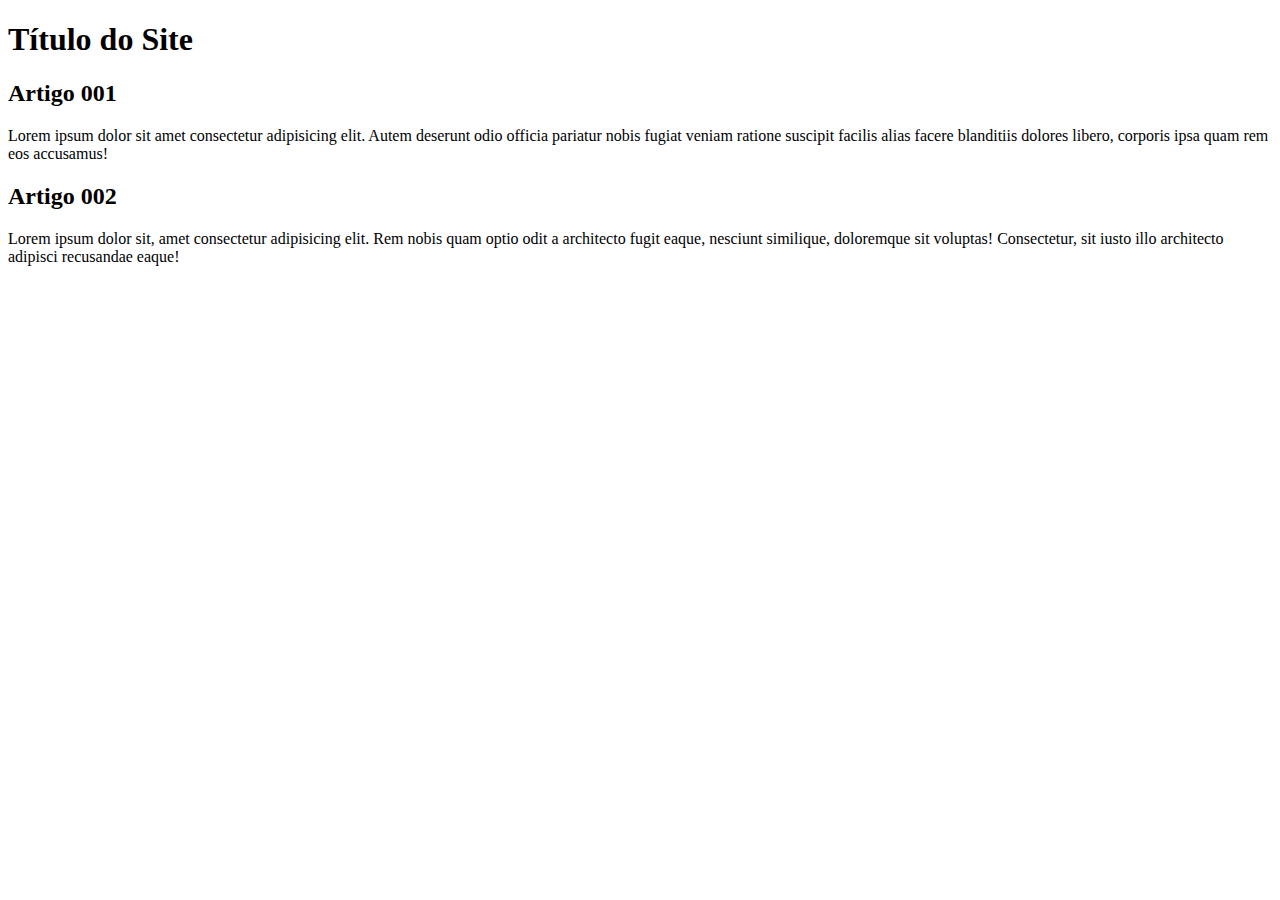
==== index.html @ 6187e73f "add index" ====
<!DOCTYPE html>
<html lang="pt-br">
<head>
    <meta charset="UTF-8">
    <meta http-equiv="X-UA-Compatible" content="IE=edge">
    <meta name="viewport" content="width=device-width, initial-scale=1.0">
    <title>Títudo do Site</title>
</head>
<body>
    <main>
        <header>
            <h1>Título do Site</h1>
        </header>

        <article>
            <h2>Artigo 001</h2>
            <p>Lorem ipsum dolor sit amet consectetur adipisicing elit. Autem deserunt odio officia pariatur nobis fugiat veniam ratione suscipit facilis alias facere blanditiis dolores libero, corporis ipsa quam rem eos accusamus!</p>
        </article>

        <article>
            <h2>Artigo 002</h2>
            <p>Lorem ipsum dolor sit, amet consectetur adipisicing elit. Rem nobis quam optio odit a architecto fugit eaque, nesciunt similique, doloremque sit voluptas! Consectetur, sit iusto illo architecto adipisci recusandae eaque!</p>
        </article>
    </main>
</body>
</html>
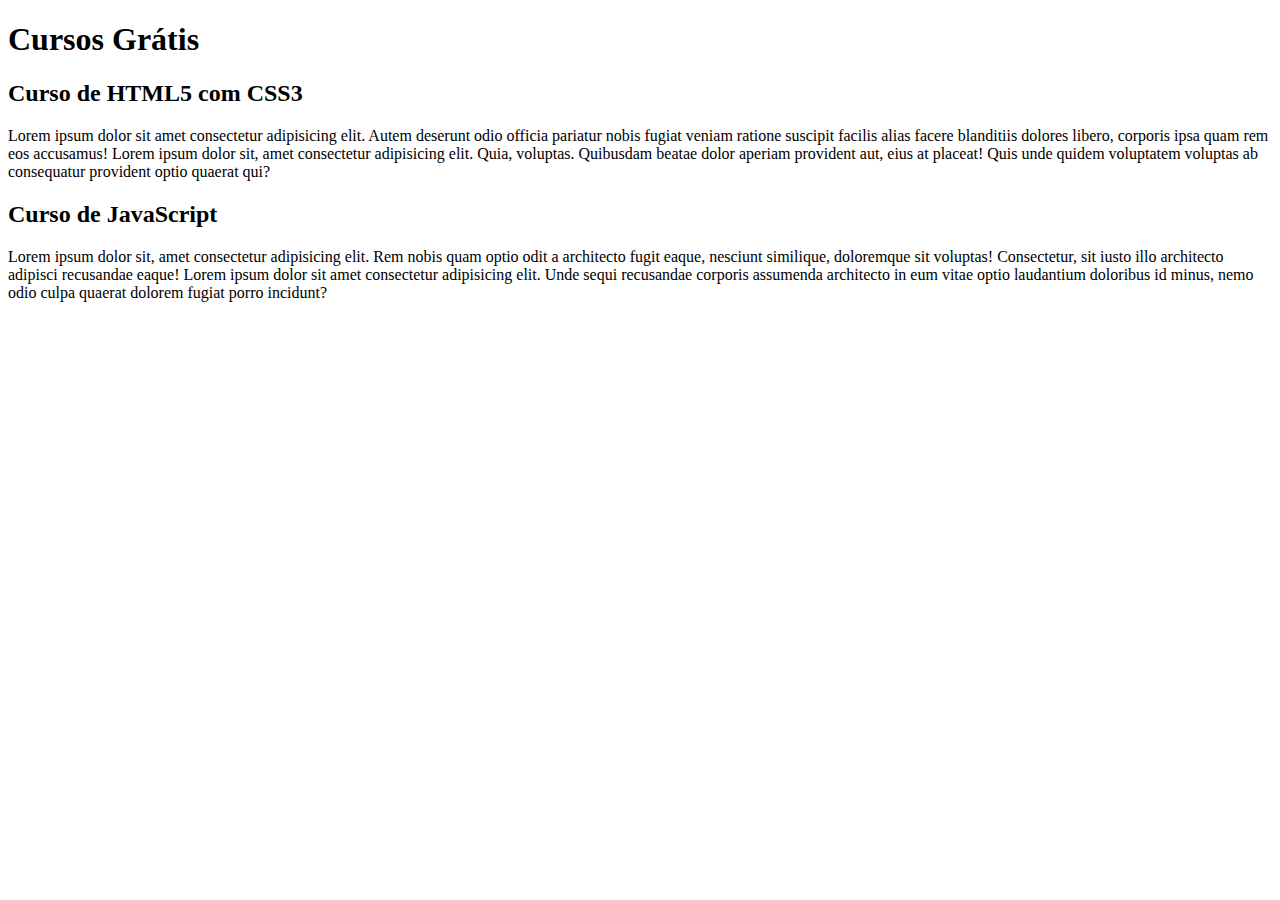
==== commit 3ed3fbf7: "conteúdo iniciado" ====
--- a/index.html
+++ b/index.html
@@ -9,17 +9,18 @@
 <body>
     <main>
         <header>
-            <h1>Título do Site</h1>
+            <h1>Cursos Grátis</h1>
         </header>
 
         <article>
-            <h2>Artigo 001</h2>
-            <p>Lorem ipsum dolor sit amet consectetur adipisicing elit. Autem deserunt odio officia pariatur nobis fugiat veniam ratione suscipit facilis alias facere blanditiis dolores libero, corporis ipsa quam rem eos accusamus!</p>
+            <h2>Curso de HTML5 com CSS3</h2>
+            <p>Lorem ipsum dolor sit amet consectetur adipisicing elit. Autem deserunt odio officia pariatur nobis fugiat veniam ratione suscipit facilis alias facere blanditiis dolores libero, corporis ipsa quam rem eos accusamus! Lorem ipsum dolor sit, amet consectetur adipisicing elit. Quia, voluptas. Quibusdam beatae dolor aperiam provident aut, eius at placeat! Quis unde quidem voluptatem voluptas ab consequatur provident optio quaerat qui?
+            </p>
         </article>
 
         <article>
-            <h2>Artigo 002</h2>
-            <p>Lorem ipsum dolor sit, amet consectetur adipisicing elit. Rem nobis quam optio odit a architecto fugit eaque, nesciunt similique, doloremque sit voluptas! Consectetur, sit iusto illo architecto adipisci recusandae eaque!</p>
+            <h2>Curso de JavaScript</h2>
+            <p>Lorem ipsum dolor sit, amet consectetur adipisicing elit. Rem nobis quam optio odit a architecto fugit eaque, nesciunt similique, doloremque sit voluptas! Consectetur, sit iusto illo architecto adipisci recusandae eaque! Lorem ipsum dolor sit amet consectetur adipisicing elit. Unde sequi recusandae corporis assumenda architecto in eum vitae optio laudantium doloribus id minus, nemo odio culpa quaerat dolorem fugiat porro incidunt?</p>
         </article>
     </main>
 </body>
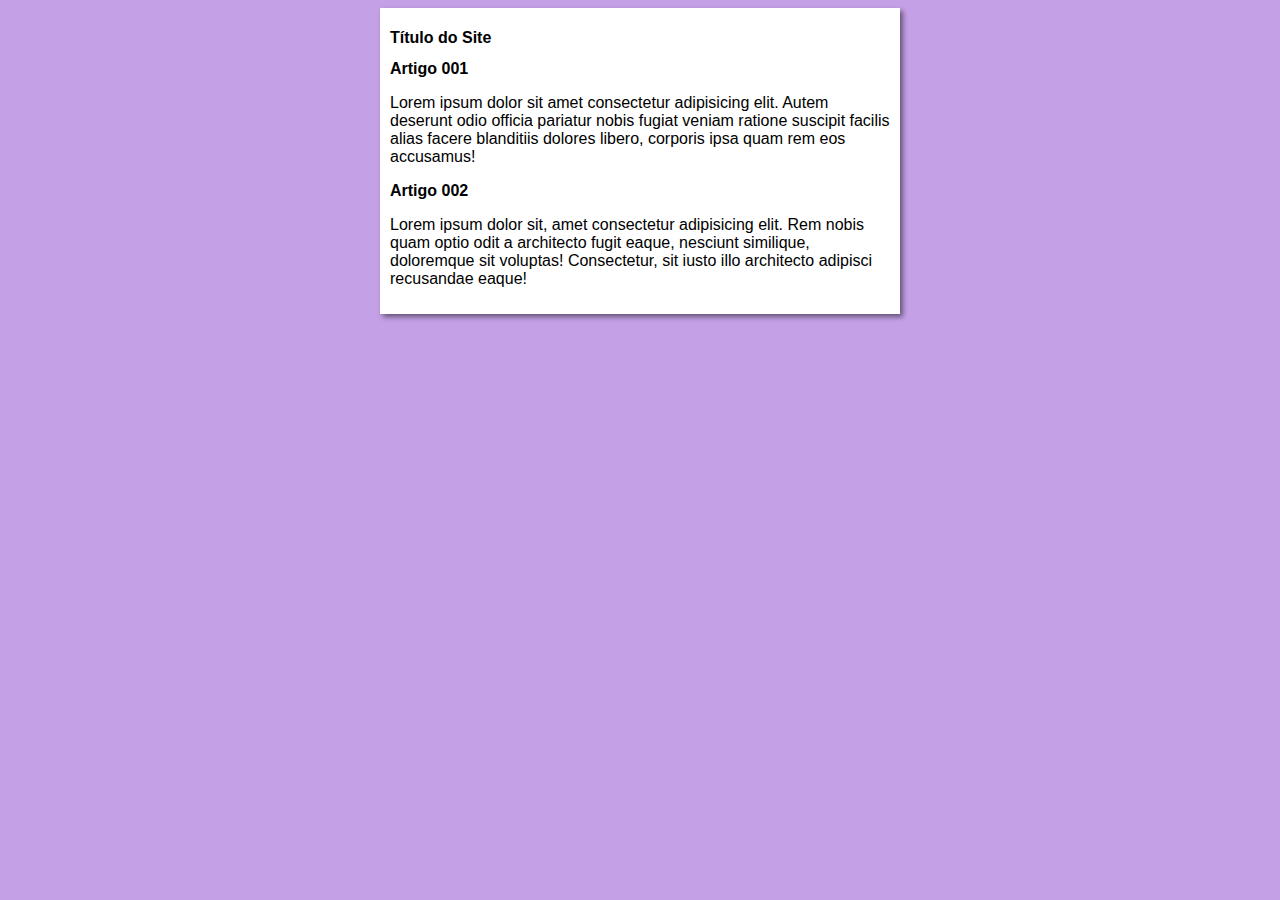
==== commit 869d6266: "design iniciado" ====
--- a/index.html
+++ b/index.html
@@ -4,23 +4,23 @@
     <meta charset="UTF-8">
     <meta http-equiv="X-UA-Compatible" content="IE=edge">
     <meta name="viewport" content="width=device-width, initial-scale=1.0">
+    <link rel="stylesheet" href="estilos/style.css">
     <title>Títudo do Site</title>
 </head>
 <body>
     <main>
         <header>
-            <h1>Cursos Grátis</h1>
+            <h1>Título do Site</h1>
         </header>
 
         <article>
-            <h2>Curso de HTML5 com CSS3</h2>
-            <p>Lorem ipsum dolor sit amet consectetur adipisicing elit. Autem deserunt odio officia pariatur nobis fugiat veniam ratione suscipit facilis alias facere blanditiis dolores libero, corporis ipsa quam rem eos accusamus! Lorem ipsum dolor sit, amet consectetur adipisicing elit. Quia, voluptas. Quibusdam beatae dolor aperiam provident aut, eius at placeat! Quis unde quidem voluptatem voluptas ab consequatur provident optio quaerat qui?
-            </p>
+            <h2>Artigo 001</h2>
+            <p>Lorem ipsum dolor sit amet consectetur adipisicing elit. Autem deserunt odio officia pariatur nobis fugiat veniam ratione suscipit facilis alias facere blanditiis dolores libero, corporis ipsa quam rem eos accusamus!</p>
         </article>
 
         <article>
-            <h2>Curso de JavaScript</h2>
-            <p>Lorem ipsum dolor sit, amet consectetur adipisicing elit. Rem nobis quam optio odit a architecto fugit eaque, nesciunt similique, doloremque sit voluptas! Consectetur, sit iusto illo architecto adipisci recusandae eaque! Lorem ipsum dolor sit amet consectetur adipisicing elit. Unde sequi recusandae corporis assumenda architecto in eum vitae optio laudantium doloribus id minus, nemo odio culpa quaerat dolorem fugiat porro incidunt?</p>
+            <h2>Artigo 002</h2>
+            <p>Lorem ipsum dolor sit, amet consectetur adipisicing elit. Rem nobis quam optio odit a architecto fugit eaque, nesciunt similique, doloremque sit voluptas! Consectetur, sit iusto illo architecto adipisci recusandae eaque!</p>
         </article>
     </main>
 </body>
--- a/estilos/style.css
+++ b/estilos/style.css
@@ -0,0 +1,13 @@
+* {font-family: arial; font-size: 16px;}
+
+body {
+    background-color: rgb(196, 160, 230);
+}
+
+main {
+    background-color: #fff;
+    width: 500px;
+    margin: auto;
+    padding: 10px;
+    box-shadow: 3px 3px 5px rgba(0, 0, 0, 0.473);
+}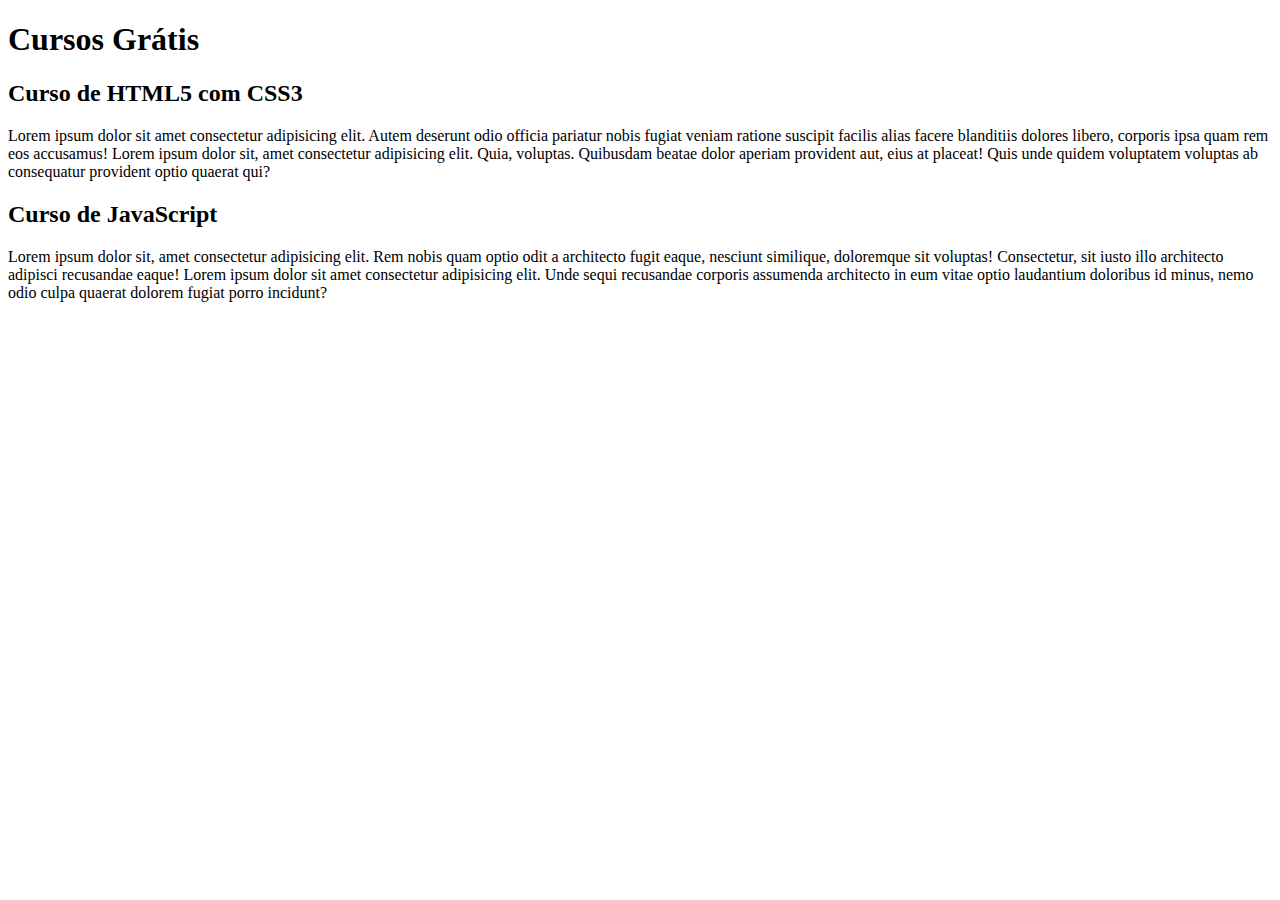
==== commit 72625d7b: "Update index.html" ====
--- a/index.html
+++ b/index.html
@@ -4,23 +4,23 @@
     <meta charset="UTF-8">
     <meta http-equiv="X-UA-Compatible" content="IE=edge">
     <meta name="viewport" content="width=device-width, initial-scale=1.0">
-    <link rel="stylesheet" href="estilos/style.css">
-    <title>Títudo do Site</title>
+    <title>Site CursoeVideo</title>
 </head>
 <body>
     <main>
         <header>
-            <h1>Título do Site</h1>
+            <h1>Cursos Grátis</h1>
         </header>
 
         <article>
-            <h2>Artigo 001</h2>
-            <p>Lorem ipsum dolor sit amet consectetur adipisicing elit. Autem deserunt odio officia pariatur nobis fugiat veniam ratione suscipit facilis alias facere blanditiis dolores libero, corporis ipsa quam rem eos accusamus!</p>
+            <h2>Curso de HTML5 com CSS3</h2>
+            <p>Lorem ipsum dolor sit amet consectetur adipisicing elit. Autem deserunt odio officia pariatur nobis fugiat veniam ratione suscipit facilis alias facere blanditiis dolores libero, corporis ipsa quam rem eos accusamus! Lorem ipsum dolor sit, amet consectetur adipisicing elit. Quia, voluptas. Quibusdam beatae dolor aperiam provident aut, eius at placeat! Quis unde quidem voluptatem voluptas ab consequatur provident optio quaerat qui?
+            </p>
         </article>
 
         <article>
-            <h2>Artigo 002</h2>
-            <p>Lorem ipsum dolor sit, amet consectetur adipisicing elit. Rem nobis quam optio odit a architecto fugit eaque, nesciunt similique, doloremque sit voluptas! Consectetur, sit iusto illo architecto adipisci recusandae eaque!</p>
+            <h2>Curso de JavaScript</h2>
+            <p>Lorem ipsum dolor sit, amet consectetur adipisicing elit. Rem nobis quam optio odit a architecto fugit eaque, nesciunt similique, doloremque sit voluptas! Consectetur, sit iusto illo architecto adipisci recusandae eaque! Lorem ipsum dolor sit amet consectetur adipisicing elit. Unde sequi recusandae corporis assumenda architecto in eum vitae optio laudantium doloribus id minus, nemo odio culpa quaerat dolorem fugiat porro incidunt?</p>
         </article>
     </main>
 </body>
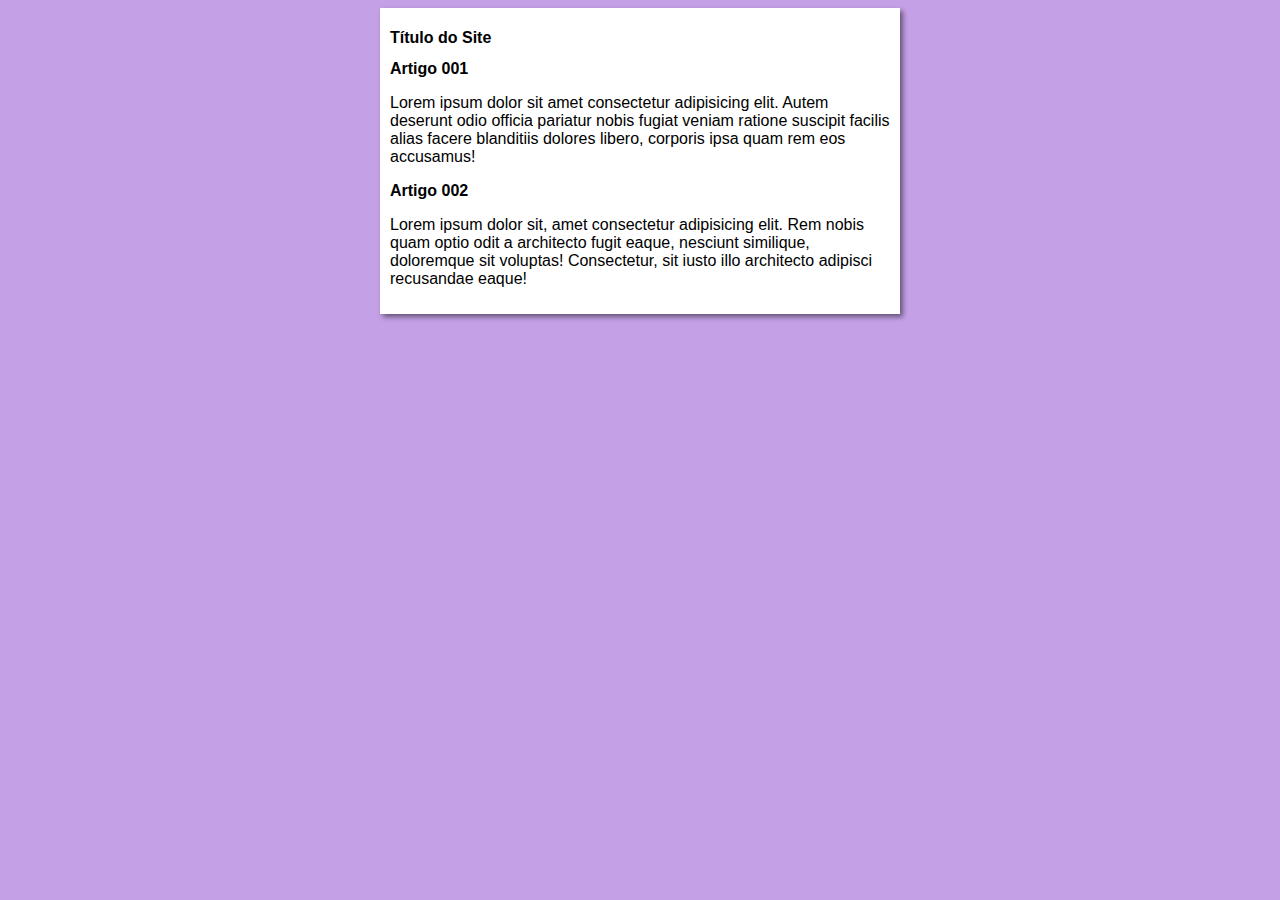
==== commit 9381379a: "Update index.html" ====
--- a/index.html
+++ b/index.html
@@ -4,23 +4,23 @@
     <meta charset="UTF-8">
     <meta http-equiv="X-UA-Compatible" content="IE=edge">
     <meta name="viewport" content="width=device-width, initial-scale=1.0">
-    <title>Site CursoeVideo</title>
+    <link rel="stylesheet" href="estilos/style.css">
+    <title>Curso em Vídeo</title>
 </head>
 <body>
     <main>
         <header>
-            <h1>Cursos Grátis</h1>
+            <h1>Título do Site</h1>
         </header>
 
         <article>
-            <h2>Curso de HTML5 com CSS3</h2>
-            <p>Lorem ipsum dolor sit amet consectetur adipisicing elit. Autem deserunt odio officia pariatur nobis fugiat veniam ratione suscipit facilis alias facere blanditiis dolores libero, corporis ipsa quam rem eos accusamus! Lorem ipsum dolor sit, amet consectetur adipisicing elit. Quia, voluptas. Quibusdam beatae dolor aperiam provident aut, eius at placeat! Quis unde quidem voluptatem voluptas ab consequatur provident optio quaerat qui?
-            </p>
+            <h2>Artigo 001</h2>
+            <p>Lorem ipsum dolor sit amet consectetur adipisicing elit. Autem deserunt odio officia pariatur nobis fugiat veniam ratione suscipit facilis alias facere blanditiis dolores libero, corporis ipsa quam rem eos accusamus!</p>
         </article>
 
         <article>
-            <h2>Curso de JavaScript</h2>
-            <p>Lorem ipsum dolor sit, amet consectetur adipisicing elit. Rem nobis quam optio odit a architecto fugit eaque, nesciunt similique, doloremque sit voluptas! Consectetur, sit iusto illo architecto adipisci recusandae eaque! Lorem ipsum dolor sit amet consectetur adipisicing elit. Unde sequi recusandae corporis assumenda architecto in eum vitae optio laudantium doloribus id minus, nemo odio culpa quaerat dolorem fugiat porro incidunt?</p>
+            <h2>Artigo 002</h2>
+            <p>Lorem ipsum dolor sit, amet consectetur adipisicing elit. Rem nobis quam optio odit a architecto fugit eaque, nesciunt similique, doloremque sit voluptas! Consectetur, sit iusto illo architecto adipisci recusandae eaque!</p>
         </article>
     </main>
 </body>
--- a/estilos/style.css
+++ b/estilos/style.css
@@ -0,0 +1,13 @@
+* {font-family: arial; font-size: 16px;}
+
+body {
+    background-color: rgb(196, 160, 230);
+}
+
+main {
+    background-color: #fff;
+    width: 500px;
+    margin: auto;
+    padding: 10px;
+    box-shadow: 3px 3px 5px rgba(0, 0, 0, 0.473);
+}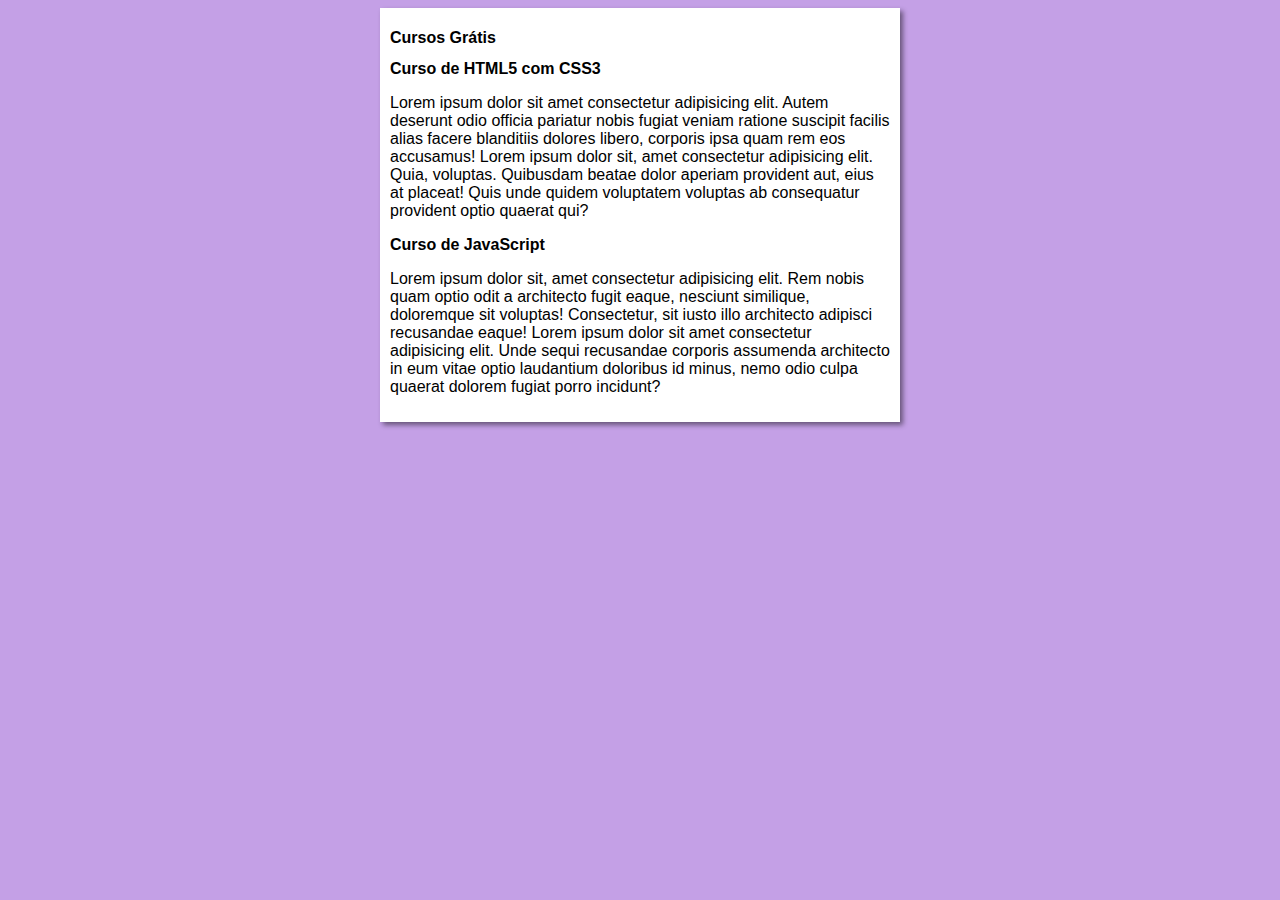
==== commit 6321f344: "Merge branch 'design'" ====
--- a/index.html
+++ b/index.html
@@ -10,17 +10,18 @@
 <body>
     <main>
         <header>
-            <h1>Título do Site</h1>
+            <h1>Cursos Grátis</h1>
         </header>
 
         <article>
-            <h2>Artigo 001</h2>
-            <p>Lorem ipsum dolor sit amet consectetur adipisicing elit. Autem deserunt odio officia pariatur nobis fugiat veniam ratione suscipit facilis alias facere blanditiis dolores libero, corporis ipsa quam rem eos accusamus!</p>
+            <h2>Curso de HTML5 com CSS3</h2>
+            <p>Lorem ipsum dolor sit amet consectetur adipisicing elit. Autem deserunt odio officia pariatur nobis fugiat veniam ratione suscipit facilis alias facere blanditiis dolores libero, corporis ipsa quam rem eos accusamus! Lorem ipsum dolor sit, amet consectetur adipisicing elit. Quia, voluptas. Quibusdam beatae dolor aperiam provident aut, eius at placeat! Quis unde quidem voluptatem voluptas ab consequatur provident optio quaerat qui?
+            </p>
         </article>
 
         <article>
-            <h2>Artigo 002</h2>
-            <p>Lorem ipsum dolor sit, amet consectetur adipisicing elit. Rem nobis quam optio odit a architecto fugit eaque, nesciunt similique, doloremque sit voluptas! Consectetur, sit iusto illo architecto adipisci recusandae eaque!</p>
+            <h2>Curso de JavaScript</h2>
+            <p>Lorem ipsum dolor sit, amet consectetur adipisicing elit. Rem nobis quam optio odit a architecto fugit eaque, nesciunt similique, doloremque sit voluptas! Consectetur, sit iusto illo architecto adipisci recusandae eaque! Lorem ipsum dolor sit amet consectetur adipisicing elit. Unde sequi recusandae corporis assumenda architecto in eum vitae optio laudantium doloribus id minus, nemo odio culpa quaerat dolorem fugiat porro incidunt?</p>
         </article>
     </main>
 </body>
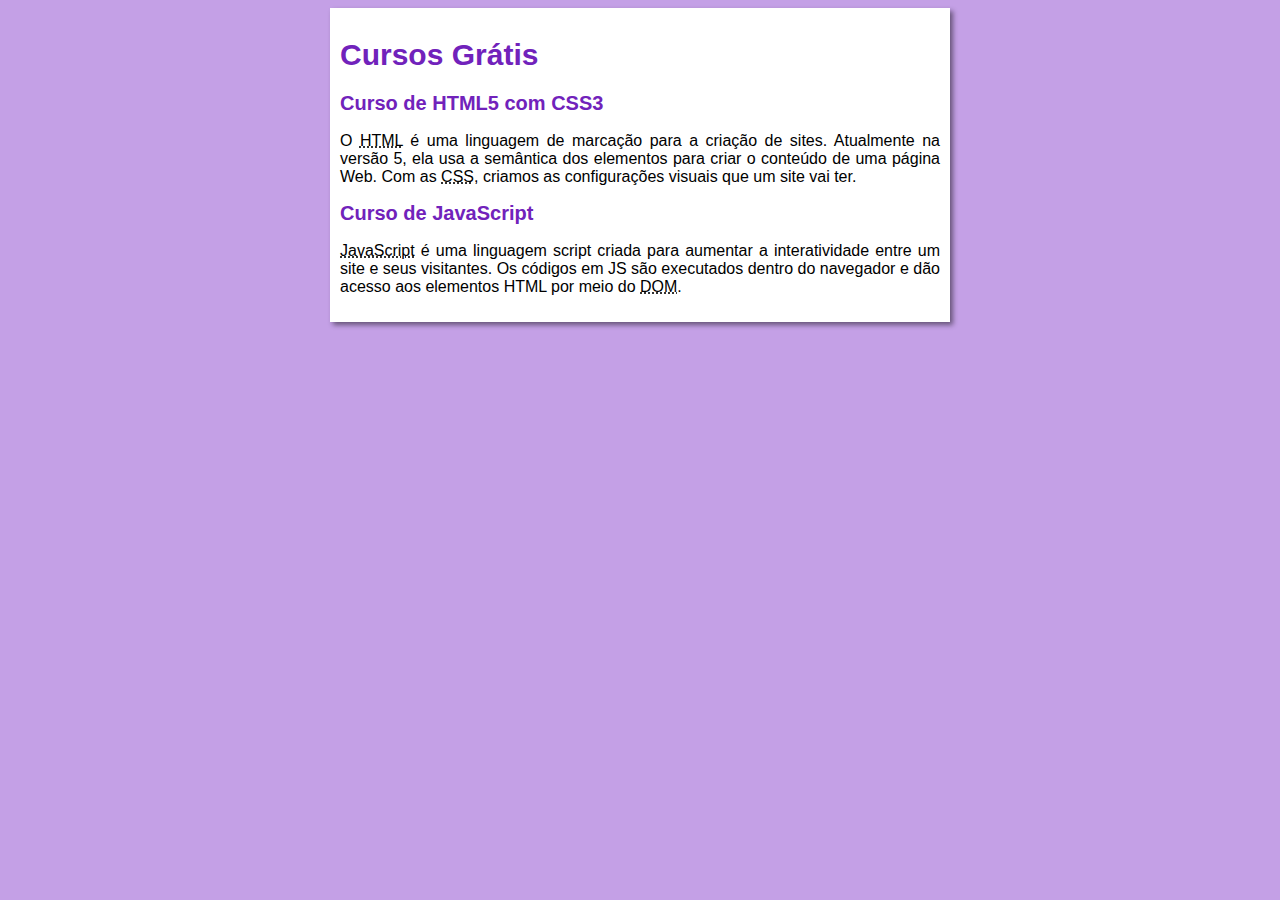
==== commit 022ea49a: "atualizações no conteúdo e no design" ====
--- a/index.html
+++ b/index.html
@@ -15,13 +15,12 @@
 
         <article>
             <h2>Curso de HTML5 com CSS3</h2>
-            <p>Lorem ipsum dolor sit amet consectetur adipisicing elit. Autem deserunt odio officia pariatur nobis fugiat veniam ratione suscipit facilis alias facere blanditiis dolores libero, corporis ipsa quam rem eos accusamus! Lorem ipsum dolor sit, amet consectetur adipisicing elit. Quia, voluptas. Quibusdam beatae dolor aperiam provident aut, eius at placeat! Quis unde quidem voluptatem voluptas ab consequatur provident optio quaerat qui?
-            </p>
+            <p>O <abbr title="HyperText Markup Language">HTML</abbr> é uma linguagem de marcação para a criação de sites. Atualmente na versão 5, ela usa a semântica dos elementos para criar o conteúdo de uma página Web. Com as <abbr title="Cascadins Style Sheets">CSS</abbr>, criamos as configurações visuais que um site vai ter.</p>
         </article>
 
         <article>
             <h2>Curso de JavaScript</h2>
-            <p>Lorem ipsum dolor sit, amet consectetur adipisicing elit. Rem nobis quam optio odit a architecto fugit eaque, nesciunt similique, doloremque sit voluptas! Consectetur, sit iusto illo architecto adipisci recusandae eaque! Lorem ipsum dolor sit amet consectetur adipisicing elit. Unde sequi recusandae corporis assumenda architecto in eum vitae optio laudantium doloribus id minus, nemo odio culpa quaerat dolorem fugiat porro incidunt?</p>
+            <p><abbr title="JavaScript">JavaScript</abbr> é uma linguagem script criada para aumentar a interatividade entre um site e seus visitantes. Os códigos em JS são executados dentro do  navegador e dão acesso aos elementos HTML por meio do <abbr title="Document Object Model">DOM</abbr>.</p>
         </article>
     </main>
 </body>
--- a/estilos/style.css
+++ b/estilos/style.css
@@ -1,4 +1,4 @@
-* {font-family: arial; font-size: 16px;}
+* {font-family: arial; font-size: 16px; text-align: justify;}
 
 body {
     background-color: rgb(196, 160, 230);
@@ -6,8 +6,18 @@
 
 main {
     background-color: #fff;
-    width: 500px;
+    width: 600px;
     margin: auto;
     padding: 10px;
     box-shadow: 3px 3px 5px rgba(0, 0, 0, 0.473);
+}
+
+h1 {
+    color: rgb(113, 34, 187);
+    font-size: 30px;
+}
+
+h2 {
+    color: rgb(113, 34, 187);
+    font-size: 20px;
 }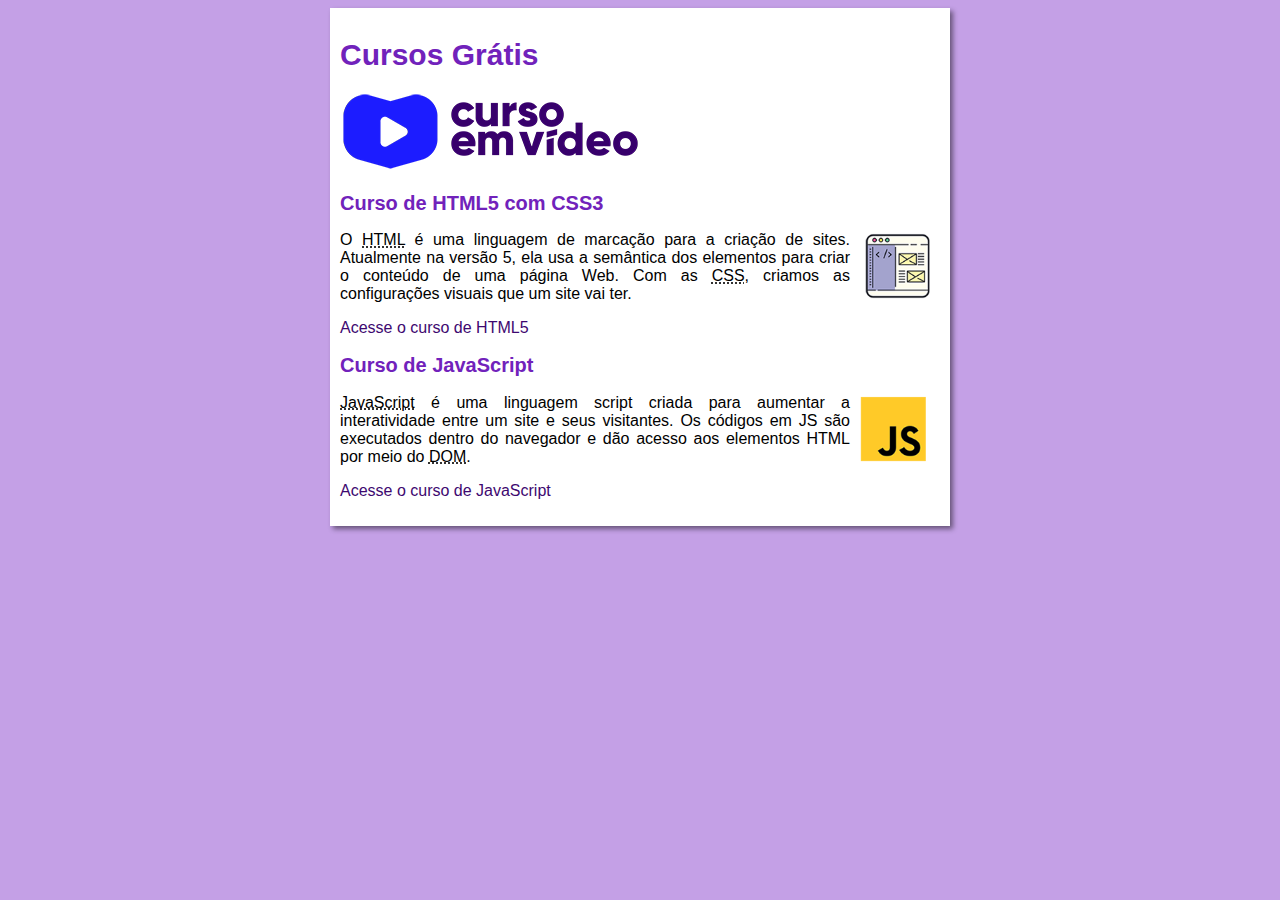
==== commit 8cdd8382: "site criado" ====
--- a/index.html
+++ b/index.html
@@ -11,16 +11,21 @@
     <main>
         <header>
             <h1>Cursos Grátis</h1>
+            <img src="./imagens/curso-em-video-cor.png" alt="Logo Curso em Vídeo" title="Logo Curso em Vídeo">
         </header>
 
         <article>
             <h2>Curso de HTML5 com CSS3</h2>
+            <img class="img-lado" src="./imagens/curso-html-css.png" alt="Curso HTML" title="Curso HTML">
             <p>O <abbr title="HyperText Markup Language">HTML</abbr> é uma linguagem de marcação para a criação de sites. Atualmente na versão 5, ela usa a semântica dos elementos para criar o conteúdo de uma página Web. Com as <abbr title="Cascadins Style Sheets">CSS</abbr>, criamos as configurações visuais que um site vai ter.</p>
+            <p><a href="./curso-html.html">Acesse o curso de HTML5</a></p>
         </article>
 
         <article>
             <h2>Curso de JavaScript</h2>
+            <img class="img-lado" src="./imagens/curso-javascript.png" alt="Curso JS" title="Curso JS">
             <p><abbr title="JavaScript">JavaScript</abbr> é uma linguagem script criada para aumentar a interatividade entre um site e seus visitantes. Os códigos em JS são executados dentro do  navegador e dão acesso aos elementos HTML por meio do <abbr title="Document Object Model">DOM</abbr>.</p>
+            <p><a href="./curso-javascript.html">Acesse o curso de JavaScript</a></p>
         </article>
     </main>
 </body>
--- a/estilos/style.css
+++ b/estilos/style.css
@@ -20,4 +20,20 @@
 h2 {
     color: rgb(113, 34, 187);
     font-size: 20px;
+}
+
+.img-lado {
+    float: right;
+    width: 70px;
+    padding: 0 10px;
+}
+
+a {
+    text-decoration: none;
+    color: rgb(62, 8, 112);
+}
+
+a:hover {
+    text-decoration: none;
+    color: rgb(62, 8, 112);
 }